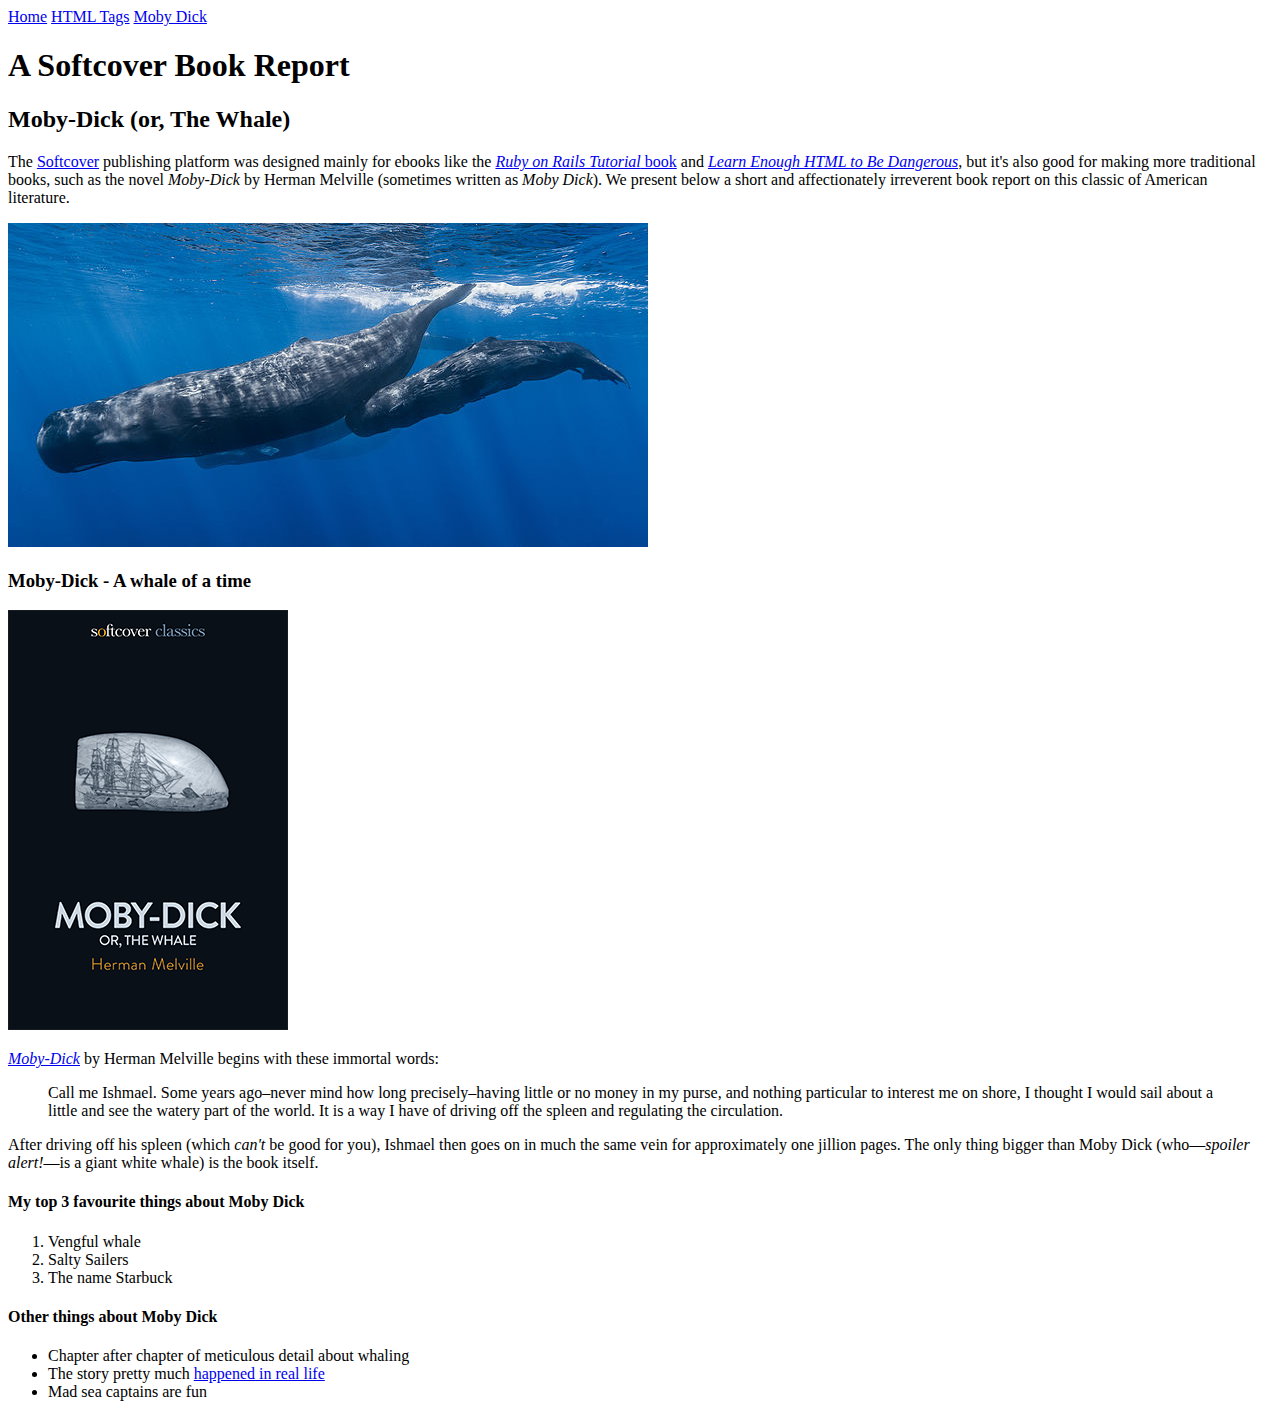
==== moby_dick.html @ 346ec520 "add moby dick page & tags page with menu" ====
<!DOCTYPE html>
<html lang="en" dir="ltr">
  <head>
    <title>Moby Dick</title>
    <meta charset="utf-8">
  </head>
  <body>
    <div>
      <a href="index.html">Home</a>
      <a href="tags.html">HTML Tags</a>
      <a href="moby_dick.html">Moby Dick</a>
    </div>

    <!-- much here to be styled  -->
    <header>
      <h1>A Softcover Book Report</h1>
      <h2>Moby-Dick (or, The Whale)</h2>
    </header>

    <div>
      <p> The <a href="https://www.softcover.io/">Softcover</a> publishing platform
        was designed mainly for ebooks like the
        <a href="https://railstutorial.org/book"><em>Ruby on Rails Tutorial</em>
        book</a> and <a href="https://learnenough.com/html"><em>Learn Enough
        HTML to Be Dangerous</em></a>, but it's also good for making more
        traditional books, such as the novel <em>Moby-Dick</em> by Herman
        Melville (sometimes written as <em>Moby Dick</em>). We present below a
        short and affectionately irreverent book report on this classic of
        American literature.</p>
    </div>

    <a href="https://commons.wikimedia.org/wiki/File:Sperm_whale_pod.jpg">
      <img src="images/sperm_whales.jpg" alt="Sperm Whales">
    </a>

    <div>

      <h3>Moby-Dick - A whale of a time</h3>

      <a href="https://www.softcover.io/read/6070fb03/moby-dick"
         target="_blank" rel="noopener">
        <img src="images/moby_dick.png" alt="Moby Dick">
      </a>

      <p>
       <a href="https://www.softcover.io/read/6070fb03/moby-dick"
         target="_blank" rel="noopener">
        <em>Moby-Dick</em></a>
        by Herman Melville begins with these immortal words:
      </p>

      <blockquote>
        <p>
          <span>Call me Ishmael.</span> Some years ago–never mind how long
          precisely–having little or no money in my purse, and nothing
          particular to interest me on shore, I thought I would sail about a
          little and see the watery part of the world. It is a way I have of
          driving off the spleen and regulating the circulation.
        </p>
      </blockquote>

      <p>
        After driving off his spleen (which <em>can't</em> be good for you),
        Ishmael then goes on in much the same vein for approximately one
        jillion pages. The only thing bigger than Moby Dick (who—<em>spoiler
        alert!</em>—is a giant white whale) is the book itself.
      </p>

      <h4>My top 3 favourite things about Moby Dick</h4>

      <ol>
        <li>Vengful whale</li>
        <li>Salty Sailers</li>
        <li>The name Starbuck</li>
      </ol>

      <h4>Other things about Moby Dick</h4>

      <ul>
        <li>Chapter after chapter of meticulous detail about whaling</li>
        <li>
          The story pretty much
          <a href="https://en.wikipedia.org/wiki/Essex_(whaleship)"
          target="_blank" rel="noopener">happened in real life</a>
        </li>
        <li>Mad sea captains are fun</li>
      </ul>



    </div>



  </body>
</html>
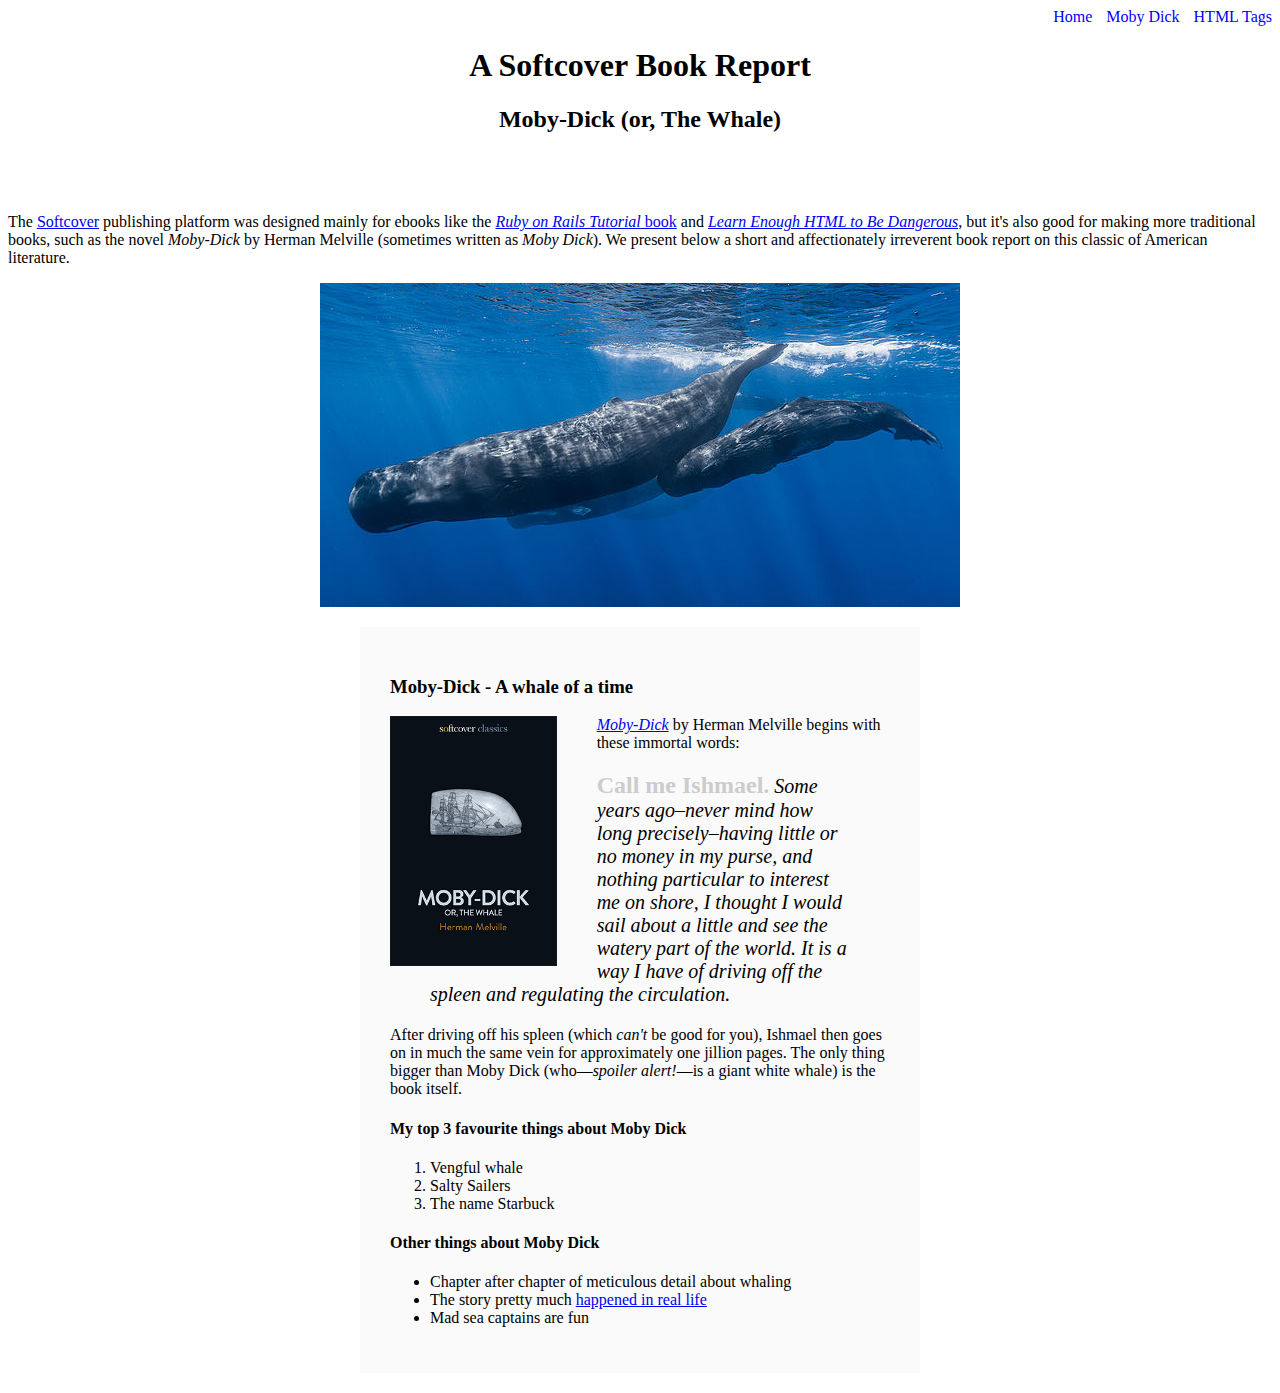
==== commit 0c75702d: "add basic styling" ====
--- a/moby_dick.html
+++ b/moby_dick.html
@@ -5,14 +5,14 @@
     <meta charset="utf-8">
   </head>
   <body>
-    <div>
-      <a href="index.html">Home</a>
-      <a href="tags.html">HTML Tags</a>
-      <a href="moby_dick.html">Moby Dick</a>
+    <div style="text-align: right;">
+      <a href="index.html" style="margin-left: 10px; text-decoration: none; color: #0400ff;">Home</a>
+      <a href="moby_dick.html" style="margin-left: 10px; text-decoration: none; color: #0400ff;">Moby Dick</a>
+      <a href="tags.html" style="margin-left: 10px; text-decoration: none; color: #0400ff;">HTML Tags</a>
     </div>
 
     <!-- much here to be styled  -->
-    <header>
+    <header style="text-align: center; margin: 0 0 80px 0;">
       <h1>A Softcover Book Report</h1>
       <h2>Moby-Dick (or, The Whale)</h2>
     </header>
@@ -30,16 +30,19 @@
     </div>
 
     <a href="https://commons.wikimedia.org/wiki/File:Sperm_whale_pod.jpg">
-      <img src="images/sperm_whales.jpg" alt="Sperm Whales">
-    </a>
+      <img src="images/sperm_whales.jpg" alt="Sperm Whales"
+           style="margin: 0 auto; display: block;">
+     </a>
 
-    <div>
+    <div style="width: 500px; margin: 20px auto; padding: 30px;
+    background-color: #fafafa">
 
       <h3>Moby-Dick - A whale of a time</h3>
 
       <a href="https://www.softcover.io/read/6070fb03/moby-dick"
          target="_blank" rel="noopener">
-        <img src="images/moby_dick.png" alt="Moby Dick">
+        <img src="images/moby_dick.png" alt="Moby Dick"
+        height="250px" style="float: left; margin: 0 40px 0 0";>
       </a>
 
       <p>
@@ -49,9 +52,9 @@
         by Herman Melville begins with these immortal words:
       </p>
 
-      <blockquote>
+      <blockquote style="font-style: italic; font-size: 20px;">
         <p>
-          <span>Call me Ishmael.</span> Some years ago–never mind how long
+          <span style="font-style: normal; font-size: 24px; font-weight: bold; color: #cccccc">Call me Ishmael.</span> Some years ago–never mind how long
           precisely–having little or no money in my purse, and nothing
           particular to interest me on shore, I thought I would sail about a
           little and see the watery part of the world. It is a way I have of
